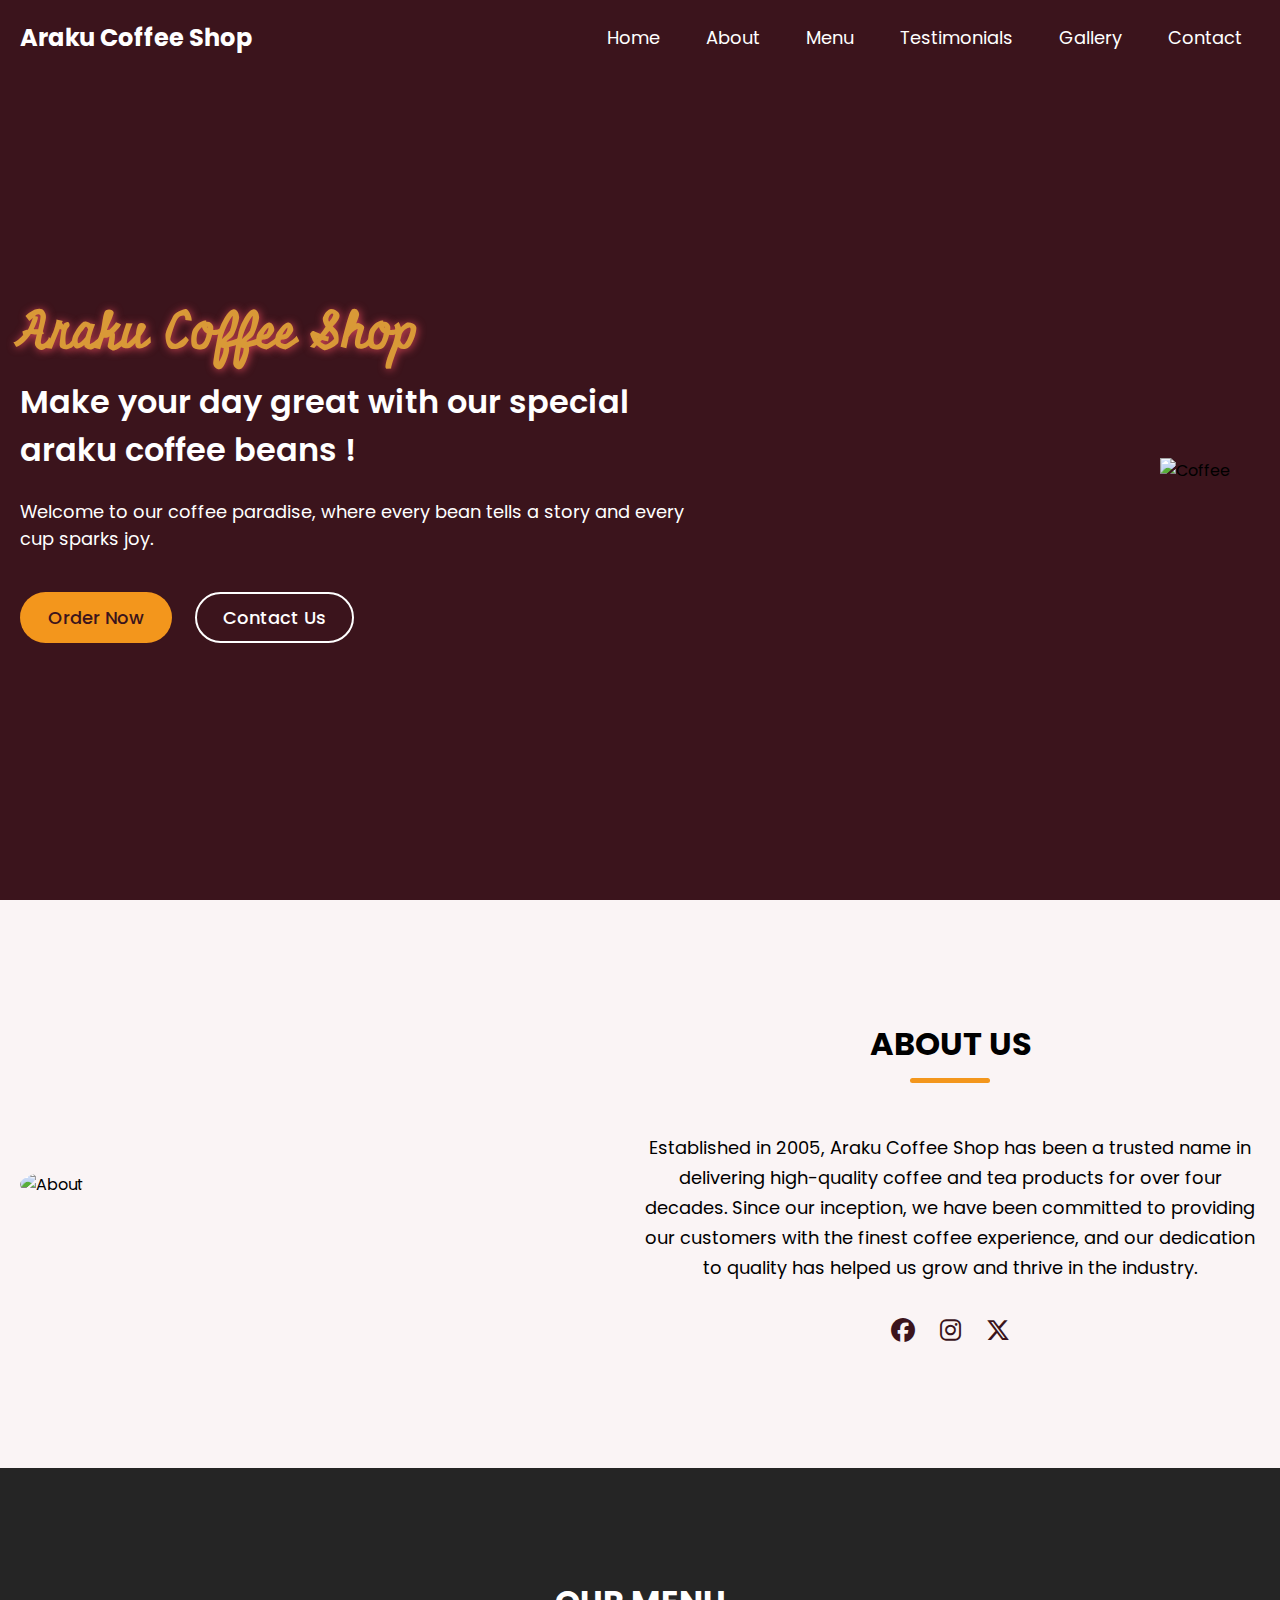
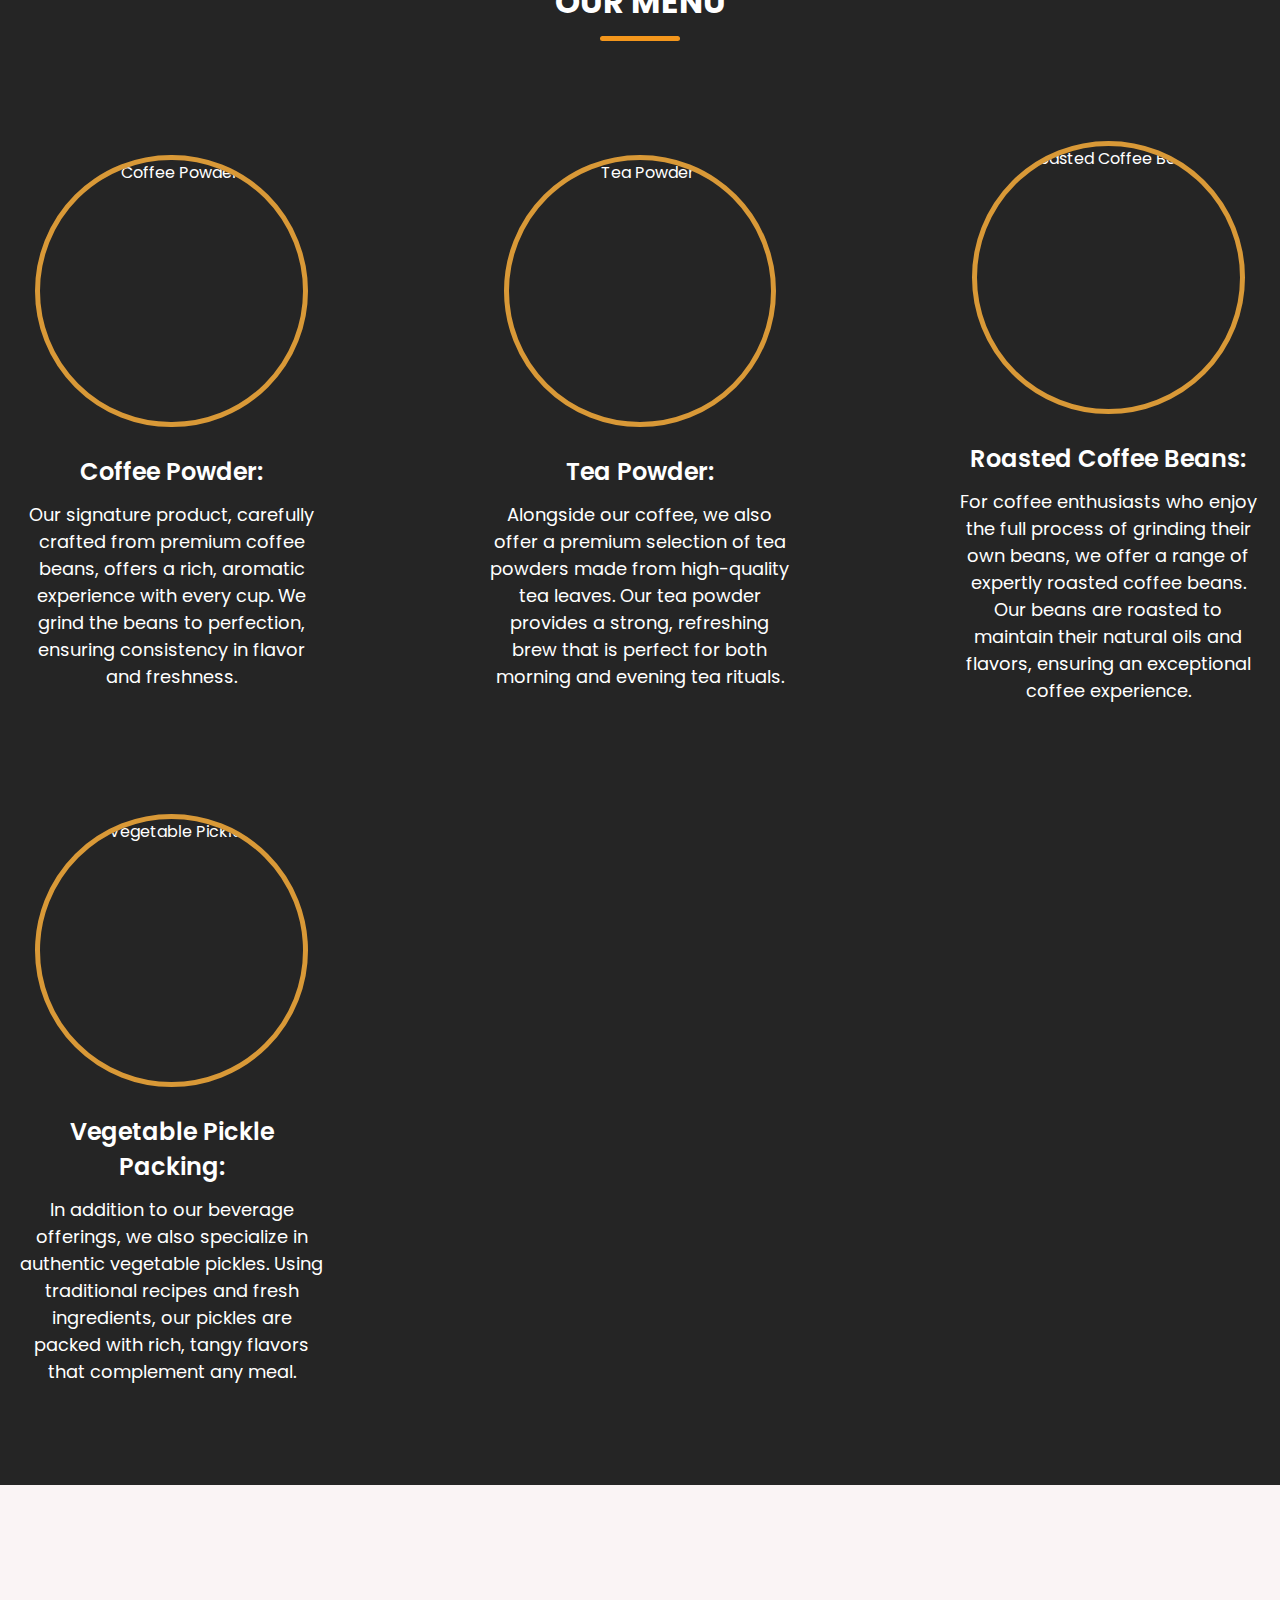
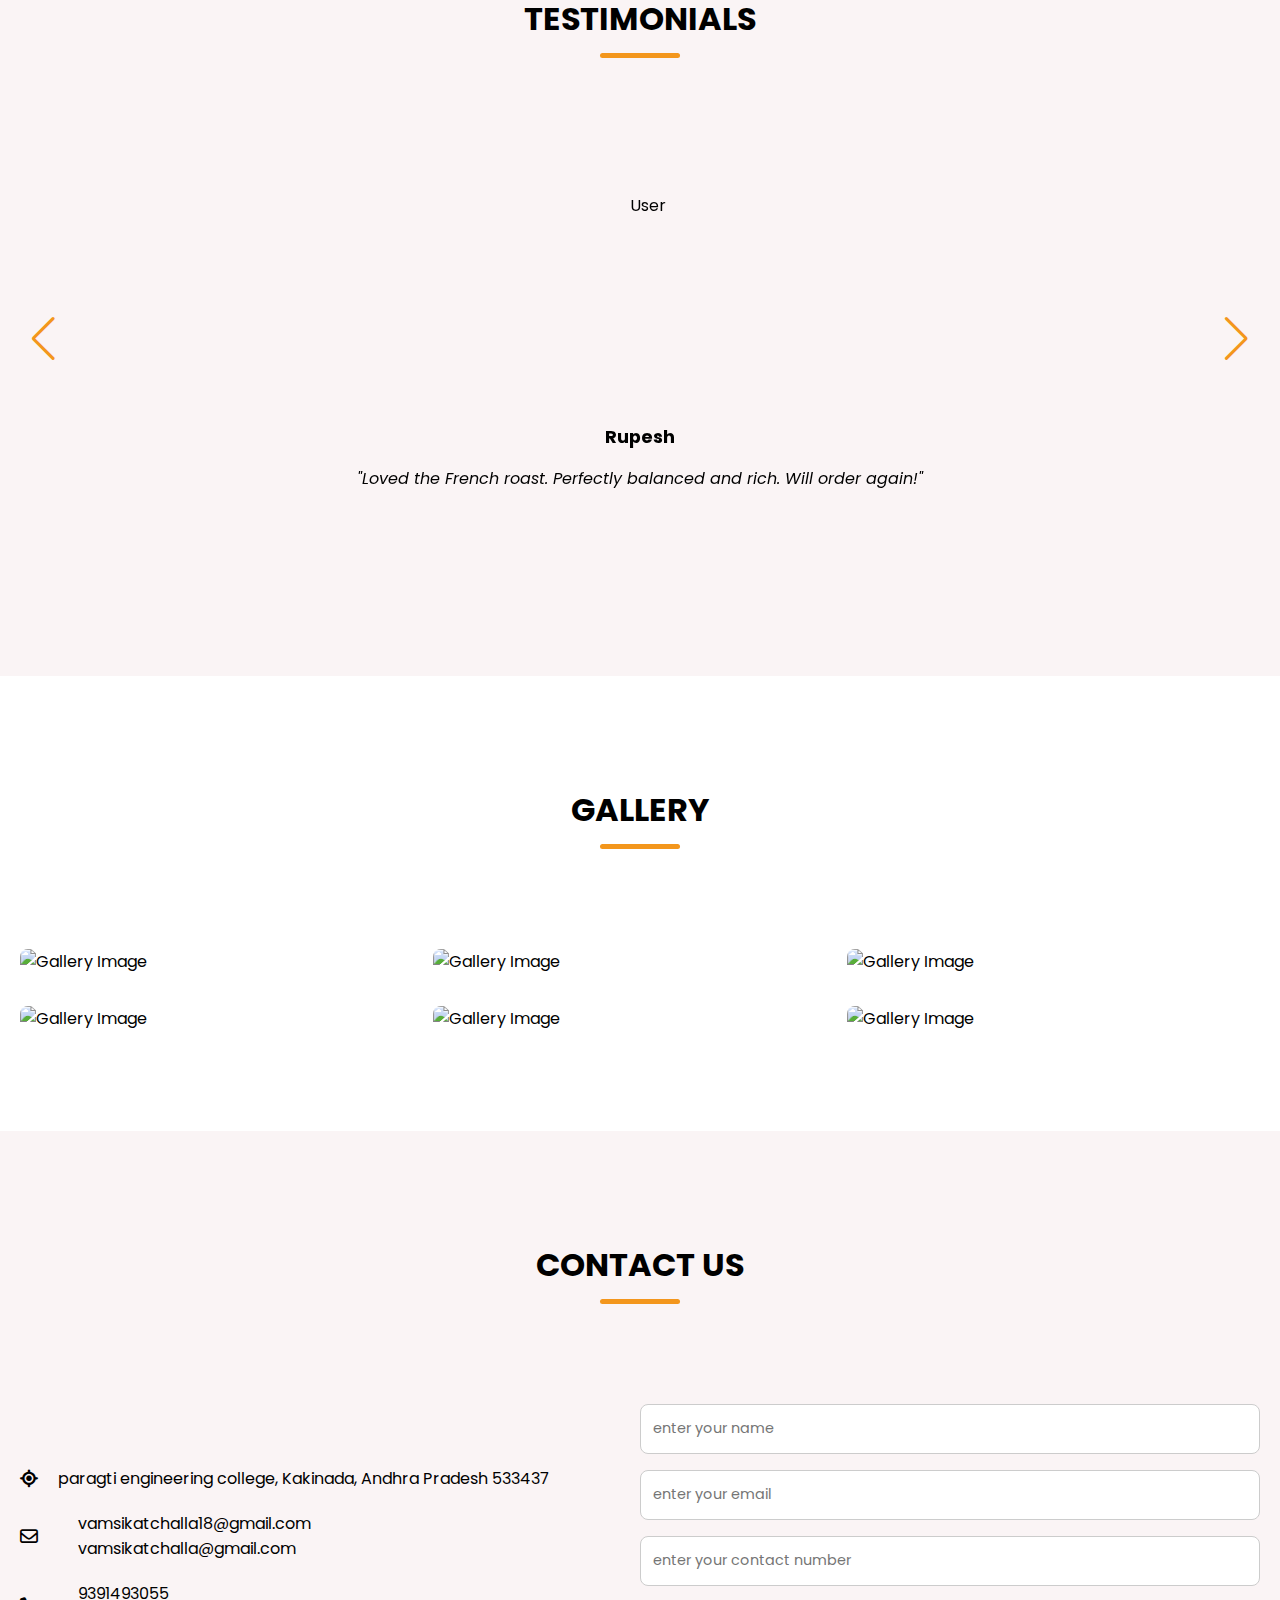
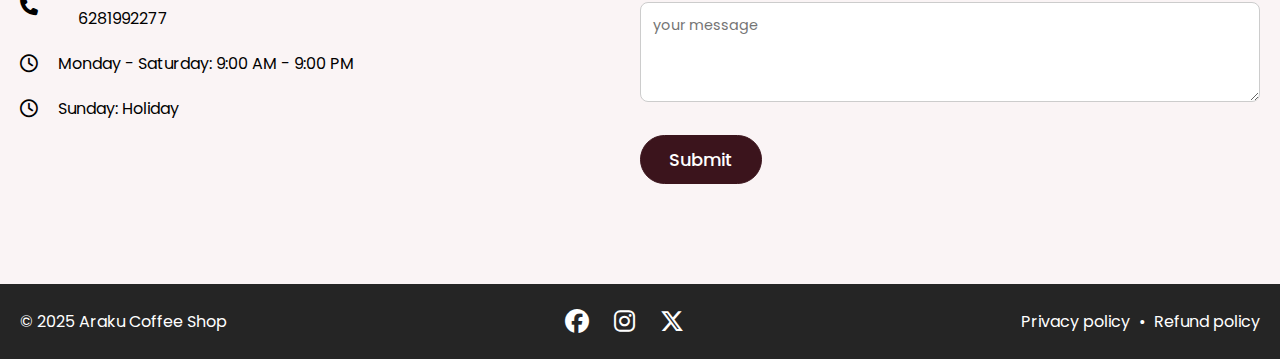
==== index.html @ a01c3c70 "Add files via upload" ====
<!DOCTYPE html>
<html lang="en">

<head>
    <meta charset="UTF-8" />
    <meta name="viewport" content="width=device-width, initial-scale=1.0" />
    <title>Araku Coffee Shop</title>

    <link rel="stylesheet" href="https://cdnjs.cloudflare.com/ajax/libs/font-awesome/6.6.0/css/all.min.css" />

    <link rel="stylesheet" href="https://cdn.jsdelivr.net/npm/swiper@11/swiper-bundle.min.css" />
    <link rel="stylesheet" href="style.css" />
</head>

<body>

    <header>
        <nav class="navbar">
            <div href="#" class="d-flex flex-row">
                <h2 class="arora">Araku Coffee Shop</h2>
            </div>

            <ul class="nav-menu">
                <button id="menu-close-button" class="fas fa-times"></button>

                <li class="nav-item">
                    <a href="#" class="nav-link">Home</a>
                </li>
                <li class="nav-item">
                    <a href="#about" class="nav-link">About</a>
                </li>
                <li class="nav-item">
                    <a href="#menu" class="nav-link">Menu</a>
                </li>
                <li class="nav-item">
                    <a href="#testimonials" class="nav-link">Testimonials</a>
                </li>
                <li class="nav-item">
                    <a href="#gallery" class="nav-link">Gallery</a>
                </li>
                <li class="nav-item">
                    <a href="#contact" class="nav-link">Contact</a>
                </li>
            </ul>

            <button id="menu-open-button" class="fas fa-bars"></button>
        </nav>
    </header>

    <main>
        <!-- Hero section -->
        <section class="hero-section">
            <div class="section-content">
                <div class="hero-details">
                    <h1 class="typing">Araku Coffee Shop</h1>
                    <h3 class="subtitle">Make your day great with our special araku coffee beans !</h3>
                    <p class="description">Welcome to our coffee paradise, where every bean tells a story and every cup sparks joy.</p>

                    <div class="buttons">
                        <a href="#contact" class="button order-now">Order Now</a>
                        <a href="#contact" class="button contact-us">Contact Us</a>
                    </div>
                </div>
                <div class="hero-image-wrapper">
                    <img src="https://img.theweek.in/content/dam/week/news/biz-tech/images/2018/3/5/coffee-beans.jpg" alt="Coffee" class="hero-image" />
                </div>
            </div>
        </section>

        <!-- About section -->
        <section class="about-section" id="about">
            <div class="section-content">
                <div class="about-image-wrapper">
                    <img src="https://5.imimg.com/data5/IOS/Default/2022/9/NP/NH/AL/160366021/product-jpeg-500x500.png" alt="About" class="about-image" />
                </div>
                <div class="about-details">
                    <h2 class="section-title">About Us</h2>
                    <p class="text">Established in 2005, Araku Coffee Shop has been a trusted name in delivering high-quality coffee and tea products for over four decades. Since our inception, we have been committed to providing our customers with the finest coffee experience, and our dedication to quality has helped us grow and thrive in the industry.</p>
                    <div class="social-link-list">
                        <a href="#" class="social-link"><i class="fa-brands fa-facebook"></i></a>
                        <a href="#" class="social-link"><i class="fa-brands fa-instagram"></i></a>
                        <a href="#" class="social-link"><i class="fa-brands fa-x-twitter"></i></a>
                    </div>
                </div>
            </div>
        </section>

        <!-- Menu section -->
        <section class="menu-section" id="menu">
            <h2 class="section-title">Our Menu</h2>
            <div class="section-content">
                <ul class="menu-list">
                    <li class="menu-item">
                        <img src="https://cdn.shopify.com/s/files/1/0499/0910/4793/articles/1.jpg?v=1614753648" alt="Coffee Powder" class="menu-image" />
                        <div class="menu-details">
                            <h3 class="name">Coffee Powder:</h3>
                            <p class="text">Our signature product, carefully crafted from premium coffee beans, offers a rich, aromatic experience with every cup. We grind the beans to perfection, ensuring consistency in flavor and freshness.</p>
                        </div>
                    </li>
                    <li class="menu-item">
                        <img src="https://theoneliner.in/wp-content/uploads/2022/12/featured.png.jpg" alt="Tea Powder" class="menu-image" />
                        <div class="menu-details">
                            <h3 class="name">Tea Powder:</h3>
                            <p class="text">Alongside our coffee, we also offer a premium selection of tea powders made from high-quality tea leaves. Our tea powder provides a strong, refreshing brew that is perfect for both morning and evening tea rituals.</p>
                        </div>
                    </li>
                    <li class="menu-item">
                        <img src="https://tse4.mm.bing.net/th?id=OIP.GXUOCGcNwRwiBWfssdGkbwHaHa&pid=Api&P=0&h=180" alt="Roasted Coffee Beans" class="menu-image" />
                        <div class="menu-details">
                            <h3 class="name">Roasted Coffee Beans:</h3>
                            <p class="text">For coffee enthusiasts who enjoy the full process of grinding their own beans, we offer a range of expertly roasted coffee beans. Our beans are roasted to maintain their natural oils and flavors, ensuring an exceptional coffee experience.</p>
                        </div>
                    </li>
                    <li class="menu-item">
                        <img src="https://encrypted-tbn0.gstatic.com/images?q=tbn:ANd9GcTBBRrAxNNiy7jWBocFGUMLckwxp-SQEfL34l3lKeoHq_p2mIMksV7uDUt0PgoUYzZ62G4&usqp=CAU" alt="Vegetable Pickles" class="menu-image" />
                        <div class="menu-details">
                            <h3 class="name">Vegetable Pickle Packing:</h3>
                            <p class="text">In addition to our beverage offerings, we also specialize in authentic vegetable pickles. Using traditional recipes and fresh ingredients, our pickles are packed with rich, tangy flavors that complement any meal.</p>
                        </div>
                    </li>
                </ul>
            </div>
        </section>

        <!-- Testimonials section -->
        <section class="testimonials-section" id="testimonials">
            <h2 class="section-title">Testimonials</h2>
            <div class="section-content">
                <div class="slider-container swiper">
                    <div class="slider-wrapper">
                        <ul class="testimonials-list swiper-wrapper">
                            <li class="testimonial swiper-slide">
                                <img src="https://encrypted-tbn0.gstatic.com/images?q=tbn:ANd9GcTYzrKwzB9qf6z1LUGt9CMjPzC5zBy87WL6Fw&s" alt="User" class="user-image" />
                                <h3 class="name">Rupesh</h3>
                                <i class="feedback">"Loved the French roast. Perfectly balanced and rich. Will order again!"</i>
                            </li>
                            <li class="testimonial swiper-slide">
                                <img src="https://encrypted-tbn0.gstatic.com/images?q=tbn:ANd9GcTYzrKwzB9qf6z1LUGt9CMjPzC5zBy87WL6Fw&s" alt="User" class="user-image" />
                                <h3 class="name">Vamsi</h3>
                                <i class="feedback">"Great espresso blend! Smooth and bold flavor. Fast shipping too!"</i>
                            </li>
                            <li class="testimonial swiper-slide">
                                <img src="https://encrypted-tbn0.gstatic.com/images?q=tbn:ANd9GcTYzrKwzB9qf6z1LUGt9CMjPzC5zBy87WL6Fw&s" alt="User" class="user-image" />
                                <h3 class="name">Sunny</h3>

                                <i class="feedback">"Fantastic mocha flavor. Fresh and aromatic. Quick shipping!"</i>
                            </li>
                            <li class="testimonial swiper-slide">
                                <img src="https://encrypted-tbn0.gstatic.com/images?q=tbn:ANd9GcTYzrKwzB9qf6z1LUGt9CMjPzC5zBy87WL6Fw&s" alt="User" class="user-image" />
                                <h3 class="name">reddy</h3>

                                <i class="feedback">"Excellent quality! Fresh beans and quick delivery. Highly recommend."</i>
                            </li>
                            <li class="testimonial swiper-slide">
                                <img src="https://encrypted-tbn0.gstatic.com/images?q=tbn:ANd9GcTYzrKwzB9qf6z1LUGt9CMjPzC5zBy87WL6Fw&s" alt="User" class="user-image" />
                                <h3 class="name">priya</h3>

                                <i class="feedback">"Best decaf I've tried! Smooth and flavorful. Arrived promptly."</i>
                            </li>
                        </ul>

                        <div class="swiper-pagination"></div>
                        <div class="swiper-slide-button swiper-button-prev"></div>
                        <div class="swiper-slide-button swiper-button-next"></div>
                    </div>
                </div>
            </div>
        </section>

        <!-- Gallery section -->
        <section class="gallery-section" id="gallery">
            <h2 class="section-title">Gallery</h2>
            <div class="section-content">
                <ul class="gallery-list">
                    <li class="gallery-item">
                        <img src="https://majestycoffee.com/cdn/shop/articles/coffee_beans_4.jpg?v=1683532226" alt="Gallery Image" class="gallery-image" />
                    </li>
                    <li class="gallery-item">
                        <img src="https://encrypted-tbn0.gstatic.com/images?q=tbn:ANd9GcRr4kdlhpViNq4_63ic08m1xwgJrkuEWDObqg&s" alt="Gallery Image" class="gallery-image" />
                    </li>
                    <li class="gallery-item">
                        <img src="https://cdn.shopify.com/s/files/1/0530/5145/7703/files/Does_Coffee_Bean_Size_matter_to_your_coffee_s_taste_Coffee_Quiz.jpg?v=1650626735" alt="Gallery Image" class="gallery-image" />
                    </li>
                    <li class="gallery-item">
                        <img src="https://encrypted-tbn0.gstatic.com/images?q=tbn:ANd9GcTb5rDfypBoPjdFf9tuMIWVd7_LzDhYVXrDpQ&s" alt="Gallery Image" class="gallery-image" />
                    </li>
                    <li class="gallery-item">
                        <img src="https://d3kgrlupo77sg7.cloudfront.net/media/chococoorgspice.com/images/products/coorg-arabica-roasted-coffee-beans.20231001174407.webp" alt="Gallery Image" class="gallery-image" />
                    </li>
                    <li class="gallery-item">
                        <img src="https://encrypted-tbn0.gstatic.com/images?q=tbn:ANd9GcRgTPmn2MRBAhSYyW4KcD4yGTrAT51MkjwQzCwyh7En49wMesnUzLfTUV6G6tySs6K9FW0&usqp=CAU" alt="Gallery Image" class="gallery-image" />
                    </li>
                </ul>
            </div>
        </section>

        <!-- Contact section -->
        <section class="contact-section" id="contact">
            <h2 class="section-title">Contact Us</h2>
            <div class="section-content">
                <ul class="contact-info-list">
                    <li class="contact-info">
                        <i class="fa-solid fa-location-crosshairs"></i>
                        <p>paragti engineering college, Kakinada, Andhra Pradesh 533437</p>

                    </li>
                    <li class="contact-info">
                        <i class="fa-regular fa-envelope"></i>
                        <a href="vamsikatchalla18@gmail.com">
                            <a href="vamsikatchalla@gmail.com">
                                <p>vamsikatchalla18@gmail.com</p>
                                <p>vamsikatchalla@gmail.com</p>
                            </a>
                    </li>
                    <li class="contact-info">
                        <i class="fa-solid fa-phone"></i>
                        <a href="tel: 9391493055">
                            <a href="tel: 6281992277">
                                <p>9391493055</p>
                                <p>6281992277</p>
                            </a>
                    </li>
                    <li class="contact-info">
                        <i class="fa-regular fa-clock"></i>
                        <p>Monday - Saturday: 9:00 AM - 9:00 PM</p>
                    </li>
                    <li class="contact-info">
                        <i class="fa-regular fa-clock"></i>
                        <p>Sunday: Holiday</p>
                    </li>

                </ul>
                <div class="contact-form">
                    <form action="https://api.web3forms.com/submit" method="POST">
                        <div>
                            <input type="hidden" name="access_key" value="af126643-78bb-4987-85dd-e568c1b407ae">
                            <input type="text" name="name" placeholder="enter your name" class="form-input" required>
                            <input type="email" name="email" placeholder="enter your email" class="form-input" required>
                            <input type="mobile number" name="mobile number" placeholder="enter your contact number" class="form-input" required>
                            <textarea name="message" placeholder="your message" class="form-input" required=""></textarea>
                            <button type="submit" class="button submit-button">Submit</button>
                        </div>
                    </form>
                </div>
            </div>
        </section>

        <!-- Footer section -->
        <footer class="footer-section">
            <div class="section-content">
                <p class="copyright-text">© 2025 Araku Coffee Shop</p>

                <div class="social-link-list">
                    <a href="#" class="social-link"><i class="fa-brands fa-facebook"></i></a>
                    <a href="#" class="social-link"><i class="fa-brands fa-instagram"></i></a>
                    <a href="#" class="social-link"><i class="fa-brands fa-x-twitter"></i></a>
                </div>

                <p class="policy-text">
                    <a href="#" class="policy-link">Privacy policy</a>
                    <span class="separator">•</span>
                    <a href="#" class="policy-link">Refund policy</a>
                </p>
            </div>
        </footer>
    </main>

    <!-- Linking Swiper script -->
    <script src="https://cdn.jsdelivr.net/npm/swiper@11/swiper-bundle.min.js"></script>

    <!-- Linking custom script -->
    <script src="script.js"></script>
</body>

</html>
---- style.css ----
@import url('https://fonts.googleapis.com/css2?family=Miniver&family=Poppins:ital,wght@0,400;0,500;0,600;0,700;1,400&display=swap');

* {
    padding: 0;
    margin: 0;
    box-sizing: border-box;
    font-family: "Poppins", sans-serif;
}

a {
    color: black;
}

.logo-img-1 {
    height: 60px;
    width: 60px;
    border-radius: 50px;
}

:root {
    /* Colors */
    --white-color: #fff;
    --dark-color: #252525;
    --primary-color: #3b141c;
    --secondary-color: #f3961c;
    --light-pink-color: #faf4f5;
    --medium-gray-color: #ccc;

    /* Font size */
    --font-size-s: 0.9rem;
    --font-size-n: 1rem;
    --font-size-m: 1.12rem;
    --font-size-l: 1.5rem;
    --font-size-xl: 2rem;
    --font-size-xxl: 2.3rem;

    /* Font weight */
    --font-weight-normal: 400;
    --font-weight-medium: 500;
    --font-weight-semibold: 600;
    --font-weight-bold: 700;

    /* Border radius */
    --border-radius-s: 8px;
    --border-radius-m: 30px;
    --border-radius-circle: 50%;

    /* Site max width */
    --site-max-width: 1300px;
}

html {
    scroll-behavior: smooth;
}

.arora {
    color: white;
}

/* Stylings for whole site */
ul {
    list-style: none;
}

a {
    text-decoration: none;
}

button {
    cursor: pointer;
    background: none;
    border: none;
}

img {
    width: 100%;
}

:where(section, footer) .section-content {
    margin: 0 auto;
    padding: 0 20px;
    max-width: var(--site-max-width);
}

section .section-title {
    text-align: center;
    padding: 60px 0 100px;
    text-transform: uppercase;
    font-size: var(--font-size-xl);
}


section .section-title::after {
    content: "";
    width: 80px;
    height: 5px;
    display: block;
    margin: 10px auto 0;
    background: var(--secondary-color);
    border-radius: var(--border-radius-s);
}

/* Navbar styling */
header {
    z-index: 5;
    width: 100%;
    position: fixed;
    background: var(--primary-color);
}

header .navbar {
    display: flex;
    padding: 20px;
    align-items: center;
    margin: 0 auto;
    justify-content: space-between;
    max-width: var(--site-max-width);
}

.navbar .nav-logo .logo-text {
    color: var(--white-color);
    font-size: var(--font-size-xl);
    font-weight: var(--font-weight-semibold);
}

.navbar .nav-menu {
    gap: 10px;
    display: flex;
}

.navbar .nav-menu .nav-link {
    padding: 10px 18px;
    color: var(--white-color);
    font-size: var(--font-size-m);
    border-radius: var(--border-radius-m);
    transition: 0.3s ease;
}

.navbar .nav-menu .nav-link:hover {
    color: var(--primary-color);
    background: var(--secondary-color);
}

.navbar :where(#menu-open-button, #menu-close-button) {
    display: none;
}

/* Hero section styling */
.hero-section {
    min-height: 100vh;
    background: var(--primary-color);
}

.hero-section .section-content {
    display: flex;
    padding-top: 40px;
    align-items: center;
    min-height: 100vh;
    justify-content: space-between;
}

.hero-section .hero-details {
    color: var(--white-color);
}

.typing {
    color: #d99937;
    font-family: "Miniver", sans-serif;
    font-size: 50px;
    text-shadow: 1px 1px 8px #d34555;

}

.hero-section .hero-details .subtitle {
    margin-top: 8px;
    max-width: 70%;
    font-size: var(--font-size-xl);
    font-weight: var(--font-weight-semibold);
}

.hero-section .hero-details .description {
    max-width: 70%;
    margin: 24px 0 40px;
    font-size: var(--font-size-m);
}

.hero-section .hero-details .buttons {
    display: flex;
    gap: 23px;
}

.hero-section .hero-details .button {
    padding: 10px 26px;
    display: block;
    border: 2px solid transparent;
    border-radius: var(--border-radius-m);
    background: var(--secondary-color);
    color: var(--primary-color);
    font-size: var(--font-size-m);
    font-weight: var(--font-weight-medium);
    transition: 0.3s ease;
}

.hero-section .hero-details .button:hover,
.hero-section .hero-details .button.contact-us {
    color: var(--white-color);
    border-color: var(--white-color);
    background: transparent;
}

.hero-section .hero-details .button.contact-us:hover {
    color: var(--primary-color);
    background: var(--secondary-color);
    border-color: var(--secondary-color);
}

.hero-section .hero-image-wrapper {
    max-width: 500px;
    margin-right: 30px;
    border-radius: 50px;
    background-image: radial-gradient(circle, #e4bc84, #ad6d2f, 80416);
}

/* About section styling */
.about-section {
    padding: 120px 0;
    background: var(--light-pink-color);
}

.about-section .section-content {
    display: flex;
    gap: 50px;
    align-items: center;
    justify-content: space-between;
}

.about-section .about-image-wrapper .about-image {
    height: 400px;
    width: 400px;
    object-fit: cover;
    border-radius: var(--border-radius-circle);
}

.about-section .about-details {
    max-width: 50%;
}

.about-section .about-details .section-title {
    padding: 0;
}

.about-section .about-details .text {
    line-height: 30px;
    margin: 50px 0 30px;
    text-align: center;
    font-size: var(--font-size-m);
}

.about-section .social-link-list {
    display: flex;
    gap: 25px;
    justify-content: center;
}

.about-section .social-link-list .social-link {
    color: var(--primary-color);
    font-size: var(--font-size-l);
    transition: 0.2s ease;
}

.about-section .social-link-list .social-link:hover {
    color: var(--secondary-color);
}

/* Menu section styling */
.menu-section {
    color: var(--white-color);
    background: var(--dark-color);
    padding: 50px 0 100px;
}

.menu-section .menu-list {
    display: flex;
    gap: 110px;
    flex-wrap: wrap;
    align-items: center;
    justify-content: space-between;
}

.menu-section .menu-list .menu-item {
    display: flex;
    text-align: center;
    flex-direction: column;
    align-items: center;
    justify-content: space-between;
    width: calc(100% / 3 - 110px);
}

.menu-section .menu-list .menu-item .menu-image {
    aspect-ratio: 1;
    margin-bottom: 15px;
    object-fit: contain;
    border-radius: 50%;
    height: 90%;
    width: 90%;
    border-style: solid;
    border-color: #d99937;
    border-width: 5px;
}

.menu-section .menu-list .menu-item .name {
    margin: 12px 0;
    font-size: var(--font-size-l);
    font-weight: var(--font-weight-semibold);
}

.menu-section .menu-list .menu-item .text {
    font-size: var(--font-size-m);
}

/* Testimonials section styling */
.testimonials-section {
    padding: 50px 0 100px;
    background: var(--light-pink-color);
}

.testimonials-section .slider-wrapper {
    overflow: hidden;
    margin: 0 60px 50px;
}

.testimonials-section .testimonial {
    user-select: none;
    padding: 35px;
    display: flex;
    flex-direction: column;
    justify-content: center;
    align-items: center;
    text-align: center;
}

.testimonials-section .testimonial .user-image {
    width: 180px;
    height: 180px;
    margin-bottom: 50px;
    object-fit: cover;
    border-radius: var(--border-radius-circle);
}

.testimonials-section .testimonial .name {
    margin-bottom: 16px;
    font-size: var(--font-size-m);
}

.testimonials-section .testimonial .feedback {
    line-height: 25px;
}

.testimonials-section .swiper-pagination-bullet {
    width: 15px;
    height: 15px;
    opacity: 1;
    background: var(--secondary-color);
}

.testimonials-section .swiper-slide-button {
    color: var(--secondary-color);
    margin-top: -50px;
    transition: 0.3s ease;
}

.testimonials-section .swiper-slide-button:hover {
    color: var(--primary-color);
}

/* Gallery section styling */
.gallery-section {
    padding: 50px 0 100px;
}

.gallery-section .gallery-list {
    display: flex;
    gap: 32px;
    flex-wrap: wrap;
}

.gallery-section .gallery-list .gallery-item {
    overflow: hidden;
    border-radius: var(--border-radius-s);
    width: calc(100% / 3 - 32px);
}

.gallery-section .gallery-item .gallery-image {
    width: 100%;
    height: 100%;
    cursor: zoom-in;
    transition: 0.3s ease;
}

.gallery-section .gallery-item:hover .gallery-image {
    transform: scale(1.3);
}

/* Contact section styling */
.contact-section {
    padding: 50px 0 100px;
    background: var(--light-pink-color);
}

.contact-section .section-content {
    display: flex;
    gap: 48px;
    align-items: center;
    justify-content: space-between;
}

.contact-section .contact-info-list .contact-info {
    display: flex;
    gap: 20px;
    margin: 20px 0;
    align-items: center;
}

.contact-section .contact-info-list .contact-info i {
    font-size: var(--font-size-m);
}

.contact-section .contact-form .form-input {
    width: 100%;
    height: 50px;
    padding: 0 12px;
    outline: none;
    margin-bottom: 16px;
    font-size: var(--font-size-s);
    border-radius: var(--border-radius-s);
    border: 1px solid var(--medium-gray-color);
}

.contact-section .contact-form {
    max-width: 50%;
}

.contact-section .contact-form textarea.form-input {
    height: 100px;
    padding: 12px;
    resize: vertical;
}

.contact-section .contact-form .form-input:focus {
    border-color: var(--secondary-color);
}

.contact-section .contact-form .submit-button {
    padding: 10px 28px;
    outline: none;
    margin-top: 10px;
    border: 1px solid var(--primary-color);
    border-radius: var(--border-radius-m);
    background: var(--primary-color);
    color: var(--white-color);
    font-size: var(--font-size-m);
    font-weight: var(--font-weight-medium);
    transition: 0.3s ease;
}

.contact-section .contact-form .submit-button:hover {
    color: var(--primary-color);
    background: transparent;
}

/* Footer section styling */
.footer-section {
    padding: 20px 0;
    background: var(--dark-color);
}

.footer-section .section-content {
    display: flex;
    align-items: center;
    justify-content: space-between;
}

.footer-section :where(.copyright-text, .social-link, .policy-link) {
    color: var(--white-color);
    transition: 0.2s ease;
}

.footer-section .social-link-list {
    display: flex;
    gap: 25px;
}

.footer-section .social-link-list .social-link {
    font-size: var(--font-size-l);
}

.footer-section .social-link-list .social-link:hover,
.footer-section .policy-text .policy-link:hover {
    color: var(--secondary-color);
}

.footer-section .policy-text .separator {
    color: #fff;
    margin: 0 5px;
}

/* Responsive media query code for max width 1024px */
@media screen and (max-width: 1024px) {
    .menu-section .menu-list {
        gap: 60px;
    }

    .menu-section .menu-list .menu-item {
        width: calc(100% / 3 - 60px);
    }

}

/* Responsive media query code for max width 900px */
@media screen and (max-width: 900px) {
    :root {
        --font-size-m: 1rem;
        --font-size-l: 1.3rem;
        --font-size-xl: 1.5rem;
        --font-size-xxl: 1.8rem;
    }

    body.show-mobile-menu {
        overflow: hidden;
    }

    body.show-mobile-menu header::before {
        content: "";
        content: '';
        position: fixed;
        top: 0;
        left: 0;
        height: 100%;
        width: 100%;
        backdrop-filter: blur(5px);
        background: rgba(0, 0, 0, 0.2);
    }

    .navbar :is(#menu-open-button, #menu-close-button) {
        font-size: var(--font-size-l);

        display: block;
    }

    .navbar :is(#menu-open-button, #menu-close-button):hover {
        color: var(--secondary-color) !important;
    }

    .navbar #menu-open-button {
        color: #fff;
    }

    .navbar .nav-menu #menu-close-button {
        position: absolute;
        right: 30px;
        top: 30px;
    }

    .navbar .nav-menu {
        display: block;
        background: #fff;
        position: fixed;
        top: 0;
        left: -300px;
        height: 100%;
        width: 300px;
        display: flex;
        align-items: center;
        flex-direction: column;
        padding-top: 100px;
        transition: left 0.2s ease;
    }

    body.show-mobile-menu .nav-menu {
        left: 0;
    }

    .navbar .nav-menu .nav-link {
        display: block;
        margin-top: 17px;
        padding: 10px 22px;
        color: var(--dark-color);
        font-size: var(--font-size-l);
    }

    .hero-section .section-content {
        text-align: center;
        gap: 50px;
        padding: 30px 20px 20px;
        justify-content: center;
        flex-direction: column-reverse;
    }

    .hero-section .hero-details :is(.subtitle, .description),
    .about-section .about-details,
    .contact-section .contact-form {
        max-width: 100%;
    }

    .hero-section .hero-details .buttons {
        justify-content: center;
    }

    .hero-section .hero-image-wrapper {
        max-width: 270px;
        margin-right: 0;
    }

    .about-section .section-content {
        gap: 70px;
        flex-direction: column-reverse;
    }

    .about-section .about-image-wrapper .about-image {
        width: 100%;
        height: 100%;
        aspect-ratio: 1;
        max-width: 250px;
    }

    .menu-section .menu-list {
        gap: 30px;
    }

    .menu-section .menu-list .menu-item {
        width: calc(100% / 2 - 30px);
    }

    .menu-section .menu-list .menu-item .menu-image {
        max-width: 200px;
    }

    .gallery-section .gallery-list {
        gap: 30px;
    }

    .gallery-section .gallery-list .gallery-item {
        width: calc(100% / 2 - 30px);
    }

    .contact-section .section-content {
        align-items: center;
        flex-direction: column-reverse;
    }
}

/* Responsive media query code for max width 640px */
@media screen and (max-width: 640px) {

    .menu-section .menu-list .menu-item,
    .gallery-section .gallery-list .gallery-item {
        width: 100%;
    }

    .menu-section .menu-list {
        gap: 60px;
    }

    .testimonials-section .slider-wrapper {
        margin: 0 0 30px;
    }

    .testimonials-section .swiper-slide-button {
        display: none;
    }

    .footer-section .section-content {
        flex-direction: column;
        gap: 20px;
    }
}
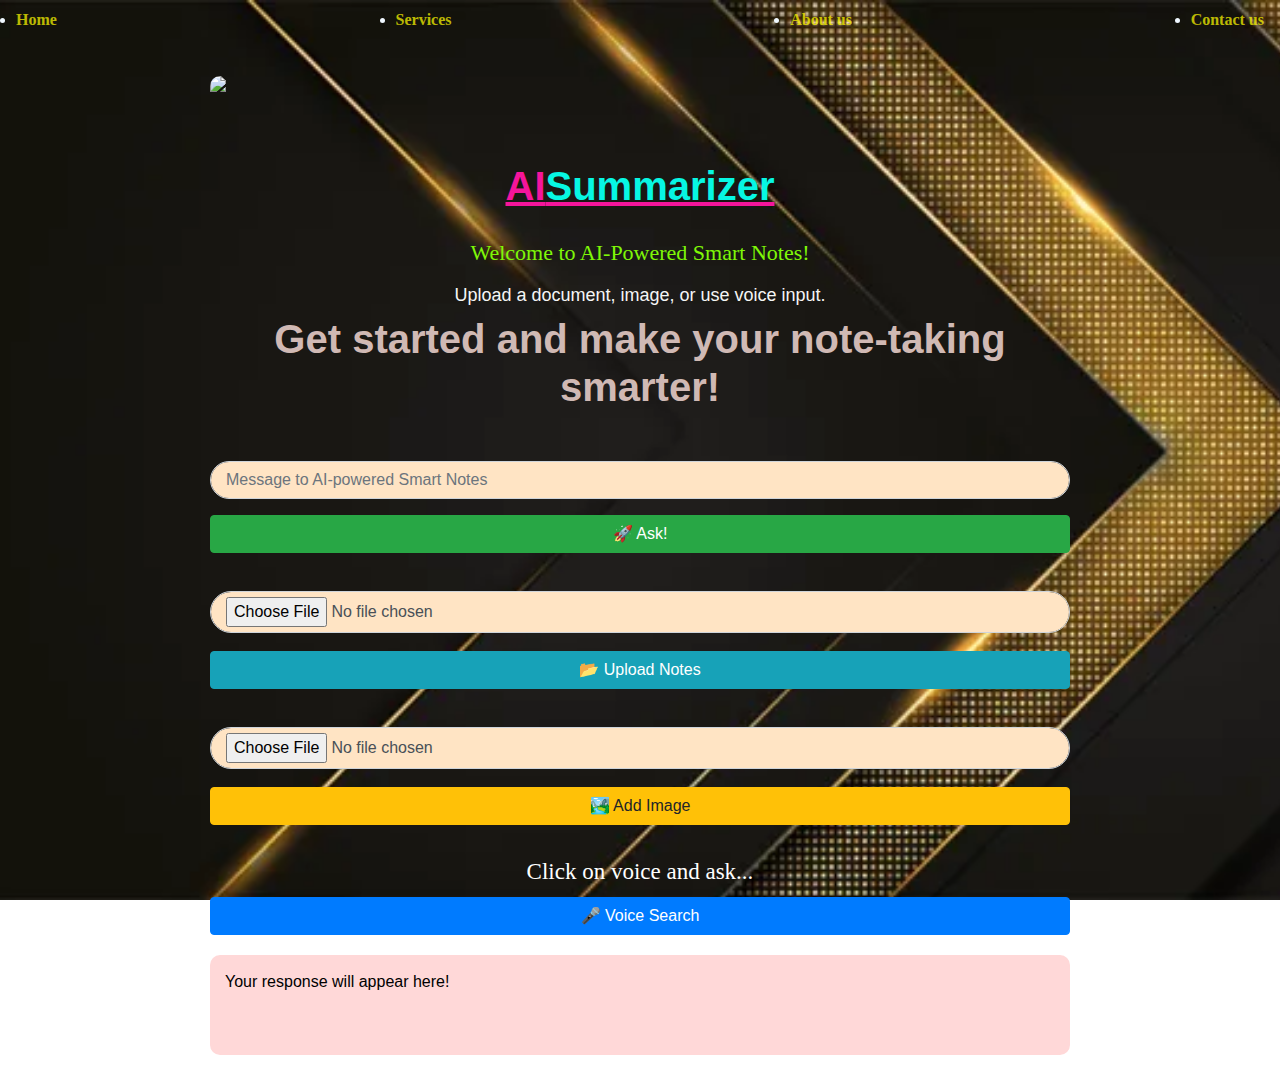
==== commit 112241cb: "Add files via upload" ====
--- a/index.html
+++ b/index.html
@@ -1,275 +1,237 @@
-<!DOCTYPE html>
-<html lang="en">
-
-<head>
-    <meta charset="UTF-8" />
-    <meta name="viewport" content="width=device-width, initial-scale=1.0" />
-    <title>Araku Coffee Shop</title>
-
-    <link rel="stylesheet" href="https://cdnjs.cloudflare.com/ajax/libs/font-awesome/6.6.0/css/all.min.css" />
-
-    <link rel="stylesheet" href="https://cdn.jsdelivr.net/npm/swiper@11/swiper-bundle.min.css" />
-    <link rel="stylesheet" href="style.css" />
-</head>
-
-<body>
-
-    <header>
-        <nav class="navbar">
-            <div href="#" class="d-flex flex-row">
-                <h2 class="arora">Araku Coffee Shop</h2>
-            </div>
-
-            <ul class="nav-menu">
-                <button id="menu-close-button" class="fas fa-times"></button>
-
-                <li class="nav-item">
-                    <a href="#" class="nav-link">Home</a>
-                </li>
-                <li class="nav-item">
-                    <a href="#about" class="nav-link">About</a>
-                </li>
-                <li class="nav-item">
-                    <a href="#menu" class="nav-link">Menu</a>
-                </li>
-                <li class="nav-item">
-                    <a href="#testimonials" class="nav-link">Testimonials</a>
-                </li>
-                <li class="nav-item">
-                    <a href="#gallery" class="nav-link">Gallery</a>
-                </li>
-                <li class="nav-item">
-                    <a href="#contact" class="nav-link">Contact</a>
-                </li>
-            </ul>
-
-            <button id="menu-open-button" class="fas fa-bars"></button>
-        </nav>
-    </header>
-
-    <main>
-        <!-- Hero section -->
-        <section class="hero-section">
-            <div class="section-content">
-                <div class="hero-details">
-                    <h1 class="typing">Araku Coffee Shop</h1>
-                    <h3 class="subtitle">Make your day great with our special araku coffee beans !</h3>
-                    <p class="description">Welcome to our coffee paradise, where every bean tells a story and every cup sparks joy.</p>
-
-                    <div class="buttons">
-                        <a href="#contact" class="button order-now">Order Now</a>
-                        <a href="#contact" class="button contact-us">Contact Us</a>
-                    </div>
-                </div>
-                <div class="hero-image-wrapper">
-                    <img src="https://img.theweek.in/content/dam/week/news/biz-tech/images/2018/3/5/coffee-beans.jpg" alt="Coffee" class="hero-image" />
-                </div>
-            </div>
-        </section>
-
-        <!-- About section -->
-        <section class="about-section" id="about">
-            <div class="section-content">
-                <div class="about-image-wrapper">
-                    <img src="https://5.imimg.com/data5/IOS/Default/2022/9/NP/NH/AL/160366021/product-jpeg-500x500.png" alt="About" class="about-image" />
-                </div>
-                <div class="about-details">
-                    <h2 class="section-title">About Us</h2>
-                    <p class="text">Established in 2005, Araku Coffee Shop has been a trusted name in delivering high-quality coffee and tea products for over four decades. Since our inception, we have been committed to providing our customers with the finest coffee experience, and our dedication to quality has helped us grow and thrive in the industry.</p>
-                    <div class="social-link-list">
-                        <a href="#" class="social-link"><i class="fa-brands fa-facebook"></i></a>
-                        <a href="#" class="social-link"><i class="fa-brands fa-instagram"></i></a>
-                        <a href="#" class="social-link"><i class="fa-brands fa-x-twitter"></i></a>
-                    </div>
-                </div>
-            </div>
-        </section>
-
-        <!-- Menu section -->
-        <section class="menu-section" id="menu">
-            <h2 class="section-title">Our Menu</h2>
-            <div class="section-content">
-                <ul class="menu-list">
-                    <li class="menu-item">
-                        <img src="https://cdn.shopify.com/s/files/1/0499/0910/4793/articles/1.jpg?v=1614753648" alt="Coffee Powder" class="menu-image" />
-                        <div class="menu-details">
-                            <h3 class="name">Coffee Powder:</h3>
-                            <p class="text">Our signature product, carefully crafted from premium coffee beans, offers a rich, aromatic experience with every cup. We grind the beans to perfection, ensuring consistency in flavor and freshness.</p>
-                        </div>
-                    </li>
-                    <li class="menu-item">
-                        <img src="https://theoneliner.in/wp-content/uploads/2022/12/featured.png.jpg" alt="Tea Powder" class="menu-image" />
-                        <div class="menu-details">
-                            <h3 class="name">Tea Powder:</h3>
-                            <p class="text">Alongside our coffee, we also offer a premium selection of tea powders made from high-quality tea leaves. Our tea powder provides a strong, refreshing brew that is perfect for both morning and evening tea rituals.</p>
-                        </div>
-                    </li>
-                    <li class="menu-item">
-                        <img src="https://tse4.mm.bing.net/th?id=OIP.GXUOCGcNwRwiBWfssdGkbwHaHa&pid=Api&P=0&h=180" alt="Roasted Coffee Beans" class="menu-image" />
-                        <div class="menu-details">
-                            <h3 class="name">Roasted Coffee Beans:</h3>
-                            <p class="text">For coffee enthusiasts who enjoy the full process of grinding their own beans, we offer a range of expertly roasted coffee beans. Our beans are roasted to maintain their natural oils and flavors, ensuring an exceptional coffee experience.</p>
-                        </div>
-                    </li>
-                    <li class="menu-item">
-                        <img src="https://encrypted-tbn0.gstatic.com/images?q=tbn:ANd9GcTBBRrAxNNiy7jWBocFGUMLckwxp-SQEfL34l3lKeoHq_p2mIMksV7uDUt0PgoUYzZ62G4&usqp=CAU" alt="Vegetable Pickles" class="menu-image" />
-                        <div class="menu-details">
-                            <h3 class="name">Vegetable Pickle Packing:</h3>
-                            <p class="text">In addition to our beverage offerings, we also specialize in authentic vegetable pickles. Using traditional recipes and fresh ingredients, our pickles are packed with rich, tangy flavors that complement any meal.</p>
-                        </div>
-                    </li>
-                </ul>
-            </div>
-        </section>
-
-        <!-- Testimonials section -->
-        <section class="testimonials-section" id="testimonials">
-            <h2 class="section-title">Testimonials</h2>
-            <div class="section-content">
-                <div class="slider-container swiper">
-                    <div class="slider-wrapper">
-                        <ul class="testimonials-list swiper-wrapper">
-                            <li class="testimonial swiper-slide">
-                                <img src="https://encrypted-tbn0.gstatic.com/images?q=tbn:ANd9GcTYzrKwzB9qf6z1LUGt9CMjPzC5zBy87WL6Fw&s" alt="User" class="user-image" />
-                                <h3 class="name">Rupesh</h3>
-                                <i class="feedback">"Loved the French roast. Perfectly balanced and rich. Will order again!"</i>
-                            </li>
-                            <li class="testimonial swiper-slide">
-                                <img src="https://encrypted-tbn0.gstatic.com/images?q=tbn:ANd9GcTYzrKwzB9qf6z1LUGt9CMjPzC5zBy87WL6Fw&s" alt="User" class="user-image" />
-                                <h3 class="name">Vamsi</h3>
-                                <i class="feedback">"Great espresso blend! Smooth and bold flavor. Fast shipping too!"</i>
-                            </li>
-                            <li class="testimonial swiper-slide">
-                                <img src="https://encrypted-tbn0.gstatic.com/images?q=tbn:ANd9GcTYzrKwzB9qf6z1LUGt9CMjPzC5zBy87WL6Fw&s" alt="User" class="user-image" />
-                                <h3 class="name">Sunny</h3>
-
-                                <i class="feedback">"Fantastic mocha flavor. Fresh and aromatic. Quick shipping!"</i>
-                            </li>
-                            <li class="testimonial swiper-slide">
-                                <img src="https://encrypted-tbn0.gstatic.com/images?q=tbn:ANd9GcTYzrKwzB9qf6z1LUGt9CMjPzC5zBy87WL6Fw&s" alt="User" class="user-image" />
-                                <h3 class="name">reddy</h3>
-
-                                <i class="feedback">"Excellent quality! Fresh beans and quick delivery. Highly recommend."</i>
-                            </li>
-                            <li class="testimonial swiper-slide">
-                                <img src="https://encrypted-tbn0.gstatic.com/images?q=tbn:ANd9GcTYzrKwzB9qf6z1LUGt9CMjPzC5zBy87WL6Fw&s" alt="User" class="user-image" />
-                                <h3 class="name">priya</h3>
-
-                                <i class="feedback">"Best decaf I've tried! Smooth and flavorful. Arrived promptly."</i>
-                            </li>
-                        </ul>
-
-                        <div class="swiper-pagination"></div>
-                        <div class="swiper-slide-button swiper-button-prev"></div>
-                        <div class="swiper-slide-button swiper-button-next"></div>
-                    </div>
-                </div>
-            </div>
-        </section>
-
-        <!-- Gallery section -->
-        <section class="gallery-section" id="gallery">
-            <h2 class="section-title">Gallery</h2>
-            <div class="section-content">
-                <ul class="gallery-list">
-                    <li class="gallery-item">
-                        <img src="https://majestycoffee.com/cdn/shop/articles/coffee_beans_4.jpg?v=1683532226" alt="Gallery Image" class="gallery-image" />
-                    </li>
-                    <li class="gallery-item">
-                        <img src="https://encrypted-tbn0.gstatic.com/images?q=tbn:ANd9GcRr4kdlhpViNq4_63ic08m1xwgJrkuEWDObqg&s" alt="Gallery Image" class="gallery-image" />
-                    </li>
-                    <li class="gallery-item">
-                        <img src="https://cdn.shopify.com/s/files/1/0530/5145/7703/files/Does_Coffee_Bean_Size_matter_to_your_coffee_s_taste_Coffee_Quiz.jpg?v=1650626735" alt="Gallery Image" class="gallery-image" />
-                    </li>
-                    <li class="gallery-item">
-                        <img src="https://encrypted-tbn0.gstatic.com/images?q=tbn:ANd9GcTb5rDfypBoPjdFf9tuMIWVd7_LzDhYVXrDpQ&s" alt="Gallery Image" class="gallery-image" />
-                    </li>
-                    <li class="gallery-item">
-                        <img src="https://d3kgrlupo77sg7.cloudfront.net/media/chococoorgspice.com/images/products/coorg-arabica-roasted-coffee-beans.20231001174407.webp" alt="Gallery Image" class="gallery-image" />
-                    </li>
-                    <li class="gallery-item">
-                        <img src="https://encrypted-tbn0.gstatic.com/images?q=tbn:ANd9GcRgTPmn2MRBAhSYyW4KcD4yGTrAT51MkjwQzCwyh7En49wMesnUzLfTUV6G6tySs6K9FW0&usqp=CAU" alt="Gallery Image" class="gallery-image" />
-                    </li>
-                </ul>
-            </div>
-        </section>
-
-        <!-- Contact section -->
-        <section class="contact-section" id="contact">
-            <h2 class="section-title">Contact Us</h2>
-            <div class="section-content">
-                <ul class="contact-info-list">
-                    <li class="contact-info">
-                        <i class="fa-solid fa-location-crosshairs"></i>
-                        <p>paragti engineering college, Kakinada, Andhra Pradesh 533437</p>
-
-                    </li>
-                    <li class="contact-info">
-                        <i class="fa-regular fa-envelope"></i>
-                        <a href="vamsikatchalla18@gmail.com">
-                            <a href="vamsikatchalla@gmail.com">
-                                <p>vamsikatchalla18@gmail.com</p>
-                                <p>vamsikatchalla@gmail.com</p>
-                            </a>
-                    </li>
-                    <li class="contact-info">
-                        <i class="fa-solid fa-phone"></i>
-                        <a href="tel: 9391493055">
-                            <a href="tel: 6281992277">
-                                <p>9391493055</p>
-                                <p>6281992277</p>
-                            </a>
-                    </li>
-                    <li class="contact-info">
-                        <i class="fa-regular fa-clock"></i>
-                        <p>Monday - Saturday: 9:00 AM - 9:00 PM</p>
-                    </li>
-                    <li class="contact-info">
-                        <i class="fa-regular fa-clock"></i>
-                        <p>Sunday: Holiday</p>
-                    </li>
-
-                </ul>
-                <div class="contact-form">
-                    <form action="https://api.web3forms.com/submit" method="POST">
-                        <div>
-                            <input type="hidden" name="access_key" value="af126643-78bb-4987-85dd-e568c1b407ae">
-                            <input type="text" name="name" placeholder="enter your name" class="form-input" required>
-                            <input type="email" name="email" placeholder="enter your email" class="form-input" required>
-                            <input type="mobile number" name="mobile number" placeholder="enter your contact number" class="form-input" required>
-                            <textarea name="message" placeholder="your message" class="form-input" required=""></textarea>
-                            <button type="submit" class="button submit-button">Submit</button>
-                        </div>
-                    </form>
-                </div>
-            </div>
-        </section>
-
-        <!-- Footer section -->
-        <footer class="footer-section">
-            <div class="section-content">
-                <p class="copyright-text">© 2025 Araku Coffee Shop</p>
-
-                <div class="social-link-list">
-                    <a href="#" class="social-link"><i class="fa-brands fa-facebook"></i></a>
-                    <a href="#" class="social-link"><i class="fa-brands fa-instagram"></i></a>
-                    <a href="#" class="social-link"><i class="fa-brands fa-x-twitter"></i></a>
-                </div>
-
-                <p class="policy-text">
-                    <a href="#" class="policy-link">Privacy policy</a>
-                    <span class="separator">•</span>
-                    <a href="#" class="policy-link">Refund policy</a>
-                </p>
-            </div>
-        </footer>
-    </main>
-
-    <!-- Linking Swiper script -->
-    <script src="https://cdn.jsdelivr.net/npm/swiper@11/swiper-bundle.min.js"></script>
-
-    <!-- Linking custom script -->
-    <script src="script.js"></script>
-</body>
-
-</html>+<!DOCTYPE html>
+<html lang="en">
+<head>
+    <meta charset="UTF-8">
+    <meta name="viewport" content="width=device-width, initial-scale=1.0">
+    <title>Smart Notes</title>
+    <link rel="stylesheet" href="https://cdnjs.cloudflare.com/ajax/libs/twitter-bootstrap/4.3.1/css/bootstrap.min.css">
+    <script src="https://cdn.jsdelivr.net/npm/marked/marked.min.js"></script>
+    <style>
+        body {
+            background: url('background.jpg') no-repeat center center fixed;
+            background-size: cover;
+            text-align: center;
+            min-height: 100vh;
+            display: flex;
+            flex-direction: column;
+            justify-content: flex-start;
+            padding: 10px;
+        }
+
+        .container {
+            max-width: 900px;
+            margin: auto;
+            padding: 20px;
+        }
+
+        .logo {
+            font-size: 2.5rem;
+            color: rgb(245, 21, 155);
+            font-weight: 800;
+            cursor: pointer;
+            transition: transform 0.3s;
+            display: block;
+            margin: 20px auto;
+            text-decoration: underline;
+        }
+
+        .logo:hover {
+            transform: scale(1.1);
+            color: rgb(255, 230, 0);
+        }
+
+        input[type="text"], input[type="file"] {
+            width: 100%;
+            border-radius: 25px;
+            padding: 15px;
+            background-color: bisque;
+            margin-bottom: 10px;
+        }
+
+        button {
+            width: 100%;
+            margin-top: 10px;
+        }
+
+        img {
+            height: 60px;
+            border-radius: 10px;
+            display: block;
+            margin: auto;
+            max-width: 100%;
+        }
+
+        #response {
+            background-color: #ffd8d8;
+            padding: 15px;
+            border-radius: 10px;
+            color:black;
+            
+            text-align: left;
+            min-height: 100px;
+            margin-top: 20px;
+            width: 100%;
+        }
+
+        @media (max-width: 600px) {
+            .logo {
+                font-size: 2rem;
+            }
+            input, button {
+                font-size: 14px;
+                padding: 10px;
+            }
+            #response {
+                text-align: center;
+                font-size: 14px;
+            }
+            h1, h2, p {
+                font-size: 16px;
+            }
+        }
+        .navbar {
+            color:aliceblue;
+           
+        }
+        .tex {
+            
+            color:rgba(255, 251, 0, 0.729);
+            font-weight: bold;
+            font-family:'Times New Roman', Times, serif;
+           
+            
+           
+        }
+
+        body {
+            margin: 0;
+            padding: 0;
+            background-image: url('black-golden-img hp.webp'); /* Replace with your image URL */
+            background-size: cover;
+            background-repeat: no-repeat;
+            background-attachment: fixed;
+            min-height: 100vh;
+        }
+        
+        
+    </style>
+</head>
+ 
+<ul class="navbar">
+    <li><a class="tex" href="index.html">Home</a></li>
+    <li><a class="tex" href="services-2.html">Services</a></li>
+    <li><a class="tex" href="About-us.html">About us</a></li>
+    <li><a class="tex" href="contact-us.html">Contact us</a></li>
+  </ul>
+
+  
+
+  
+
+<body> 
+    
+    <div class="container">
+        <img src="https://cdn.prod.website-files.com/6471ebc32c5012b32f0e45ba/66bb61f521b6db58c4b3404e_9aDZBDK6suT30gGRsYm55YEIel00XTBES3Ejha_P1qw.png">
+        <a href="#" class="logo">AI<span style="color:rgb(7, 247, 227);">Summarizer</span></a>
+
+        <div class='bx bx-menu' id="menu-icon"></div>
+        
+
+
+       
+        <p style="color:rgb(127, 247, 7); font-family: 'Orbitron'; font-size: 22px;">Welcome to AI-Powered Smart Notes!</p>
+        <h1 style="color: whitesmoke; font-size: 18px;">Upload a document, image, or use voice input.</h1>
+
+        <h2 style="color:rgb(208, 185, 180);
+         text-align: center;
+         font-weight: bold;
+         font-size: 40px;
+         margin-bottom: 50px;">Get started and make your note-taking smarter!</h2>
+
+        <div class="form-group">
+            <input type="text" style="padding-bottom:15px;" id="userInput" placeholder="Message to AI-powered Smart Notes" class="form-control">
+        </div>
+        <button style="margin-bottom: 30px;margin-top: 0px;" class="btn btn-success" onclick="sendMessage()">🚀 Ask!</button>
+
+        <input type="file"  style="padding-bottom: 35px;padding-top: 5px;" id="fileInput" class="form-control mt-2" accept=".txt"> 
+        <button style="margin-bottom: 30px;" class="btn btn-info mt-2" onclick="uploadNotes()">📂 Upload Notes</button>
+
+        
+        <input type="file"   style="padding-bottom: 35px;padding-top: 5px;" id="imageInput" class="form-control mt-2" accept="image/*">
+        <button class="btn btn-warning mt-2" onclick="uploadImage()">🏞 Add Image</button>
+
+        <p style="font-family: 'Orbitron'; font-size:23px; color:white;padding-top:20px;margin-top:10px;margin-bottom:0px;">Click on voice and ask...</p>
+        <button class="btn btn-primary mt-2" onclick="voiceSearch()">🎤 Voice Search</button>
+        
+        <div id="response">Your response will appear here!</div>
+    </div>
+</body>
+</html>
+<script>
+    async function sendMessage() {
+        const input = document.getElementById('userInput').value;
+        processRequest(input);
+    }
+    
+    async function uploadNotes() {
+        const file = document.getElementById('fileInput').files[0];
+        if (!file) return alert('Please select a text file.');
+        const reader = new FileReader();
+        reader.onload = async function(event) {
+            processRequest(`Summarize this: ${event.target.result}`);
+        };
+        reader.readAsText(file);
+    }
+    
+    async function uploadImage() {
+        const file = document.getElementById('imageInput').files[0];
+        if (!file) return alert('Please select an image.');
+        const reader = new FileReader();
+        reader.onload = async function(event) {
+            const base64Image = event.target.result;
+            processRequest(`Describe this image: ${base64Image}`);
+        };
+        reader.readAsDataURL(file);
+    }
+    
+    async function voiceSearch() {
+        const recognition = new (window.SpeechRecognition || window.webkitSpeechRecognition)();
+        recognition.lang = 'en-US';
+        recognition.start();
+        recognition.onresult = function(event) {
+            document.getElementById('userInput').value = event.results[0][0].transcript;
+            sendMessage();
+        };
+    }
+    
+    async function processRequest(input) {
+        const responseDiv = document.getElementById('response');
+        if (!input) {
+            responseDiv.innerHTML = 'Please enter a message.';
+            return;
+        }
+        responseDiv.innerHTML = 'Loading...';
+        try {
+            const response = await fetch('https://openrouter.ai/api/v1/chat/completions', {
+                method: 'POST',
+                headers: {
+                    Authorization: 'Bearer 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',
+                    'HTTP-Referer': 'https://www.webstylepress.com',
+                    'X-Title': 'WebStylePress',
+                    'Content-Type': 'application/json',
+                },
+                body: JSON.stringify({
+                    model: 'deepseek/deepseek-r1:free',
+                    messages: [{ role: 'user', content: input }],
+                }),
+            });
+            const data = await response.json();
+            const markdownText = data.choices?.[0]?.message?.content || 'No response received.';
+            responseDiv.innerHTML = marked.parse(markdownText);
+        } catch (error) {
+            responseDiv.innerHTML = 'Error: ' + error.message;
+        }
+    }
+</script>
+</body>
+</html>
